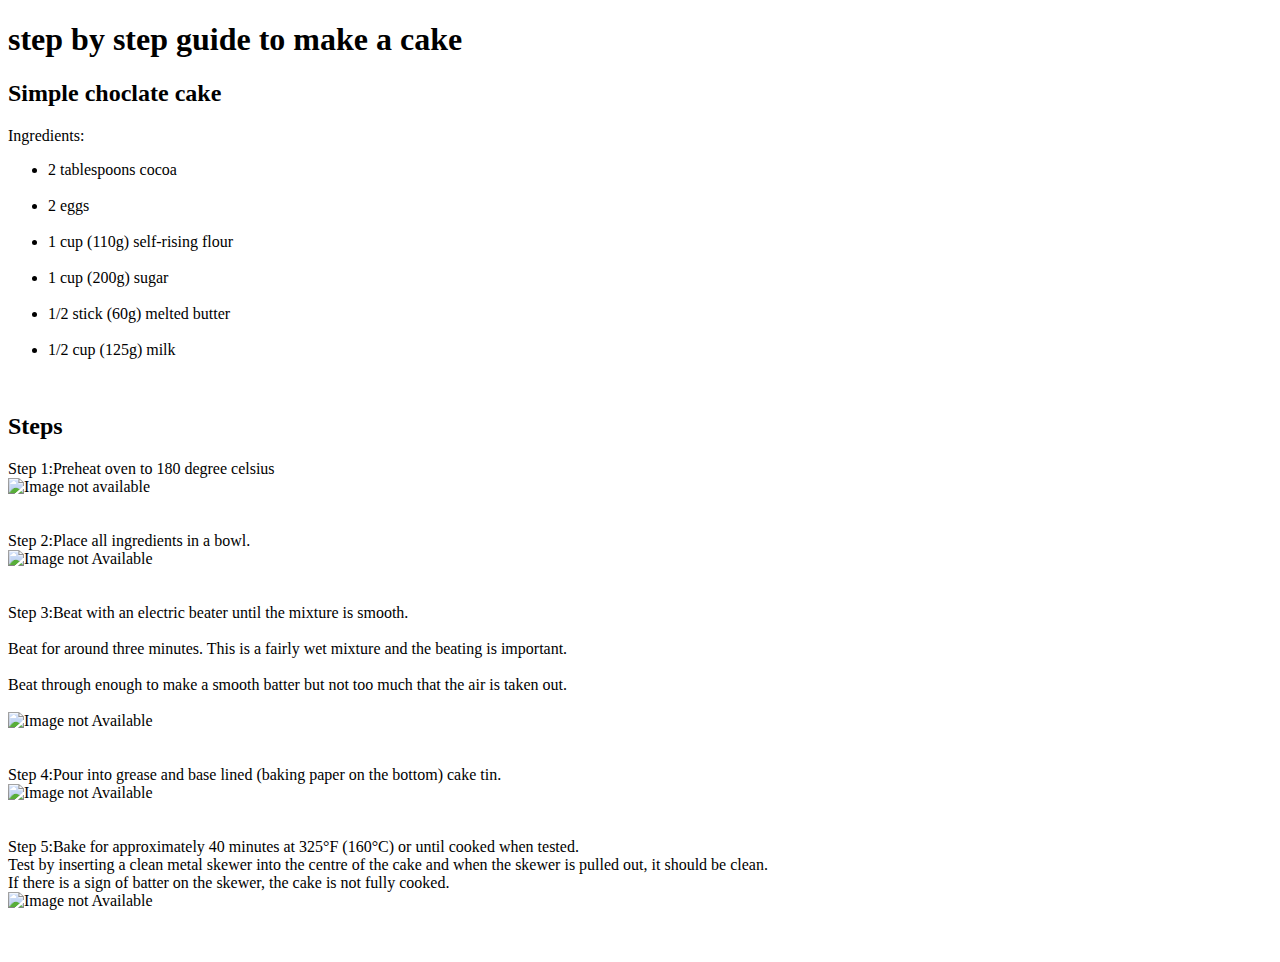
==== cake.html @ 07ef1a6f "Add files via upload" ====
<!DOCTYPE HTML>
<html lang = "en">
<head>
<meta charset ="UTF-8">
<title>my page</title>
<link rel="stylesheet" href="castyle.css">
</head>
<body>
<h1> step by step guide to make a cake</h1>
<h2>Simple choclate cake</h2>
<p class="normal"> Ingredients:<br></p>
<ul>
<li>2 tablespoons cocoa</li><br>
<li>2 eggs</li><br>
<li>1 cup (110g) self-rising flour</li><br>
<li>1 cup (200g) sugar</li><br>
<li>1/2 stick (60g) melted butter</li><br>
<li>1/2 cup (125g) milk</li>
</ul><br>
<h2>Steps</h2>
<p class="details"> Step 1:Preheat oven to 180 degree celsius <br>
<img src="https://www.wikihow.com/images/thumb/4/44/Make-a-Simple-Chocolate-Cake-Step-1-Version-3.jpg/aid1334248-v4-728px-Make-a-Simple-Chocolate-Cake-Step-1-Version-3.jpg.webp" alt="Image not available" width="500" height="300"><br><br><br>
Step 2:Place all ingredients in a bowl.<br>
<img src="https://www.wikihow.com/images/thumb/2/2a/Make-a-Simple-Chocolate-Cake-Step-2-Version-3.jpg/aid1334248-v4-728px-Make-a-Simple-Chocolate-Cake-Step-2-Version-3.jpg.webp"alt="Image not Available" width="500" height="300"><br><br><br>
Step 3:Beat with an electric beater until the mixture is smooth.<br><br>
Beat for around three minutes. This is a fairly wet mixture and the beating is important.<br><br>
Beat through enough to make a smooth batter but not too much that the air is taken out.<br><br>
<img src="https://www.wikihow.com/images/thumb/f/ff/Make-a-Simple-Chocolate-Cake-Step-3-Version-3.jpg/aid1334248-v4-728px-Make-a-Simple-Chocolate-Cake-Step-3-Version-3.jpg.webp"alt="Image not Available" width="500" height="300"><br><br><br>
Step 4:Pour into grease and base lined (baking paper on the bottom) cake tin.<br>
<img src="https://www.wikihow.com/images/thumb/3/37/Make-a-Simple-Chocolate-Cake-Step-5-Version-3.jpg/aid1334248-v4-728px-Make-a-Simple-Chocolate-Cake-Step-5-Version-3.jpg.webp"alt="Image not Available" width="500" height="300"><br><br><br>
Step 5:Bake for approximately 40 minutes at 325°F (160°C) or until cooked when tested.<br> Test by inserting a clean metal skewer into the centre of the cake and when the skewer is pulled out, it should be clean.<br> If there is a sign of batter on the skewer, the cake is not fully cooked.<br>
<img src="https://www.wikihow.com/images/thumb/c/c9/Make-a-Simple-Chocolate-Cake-Step-6-Version-2.jpg/aid1334248-v4-728px-Make-a-Simple-Chocolate-Cake-Step-6-Version-2.jpg.webp"alt="Image not Available" width="500" height="300"><br><br><br>

</body>
</html>
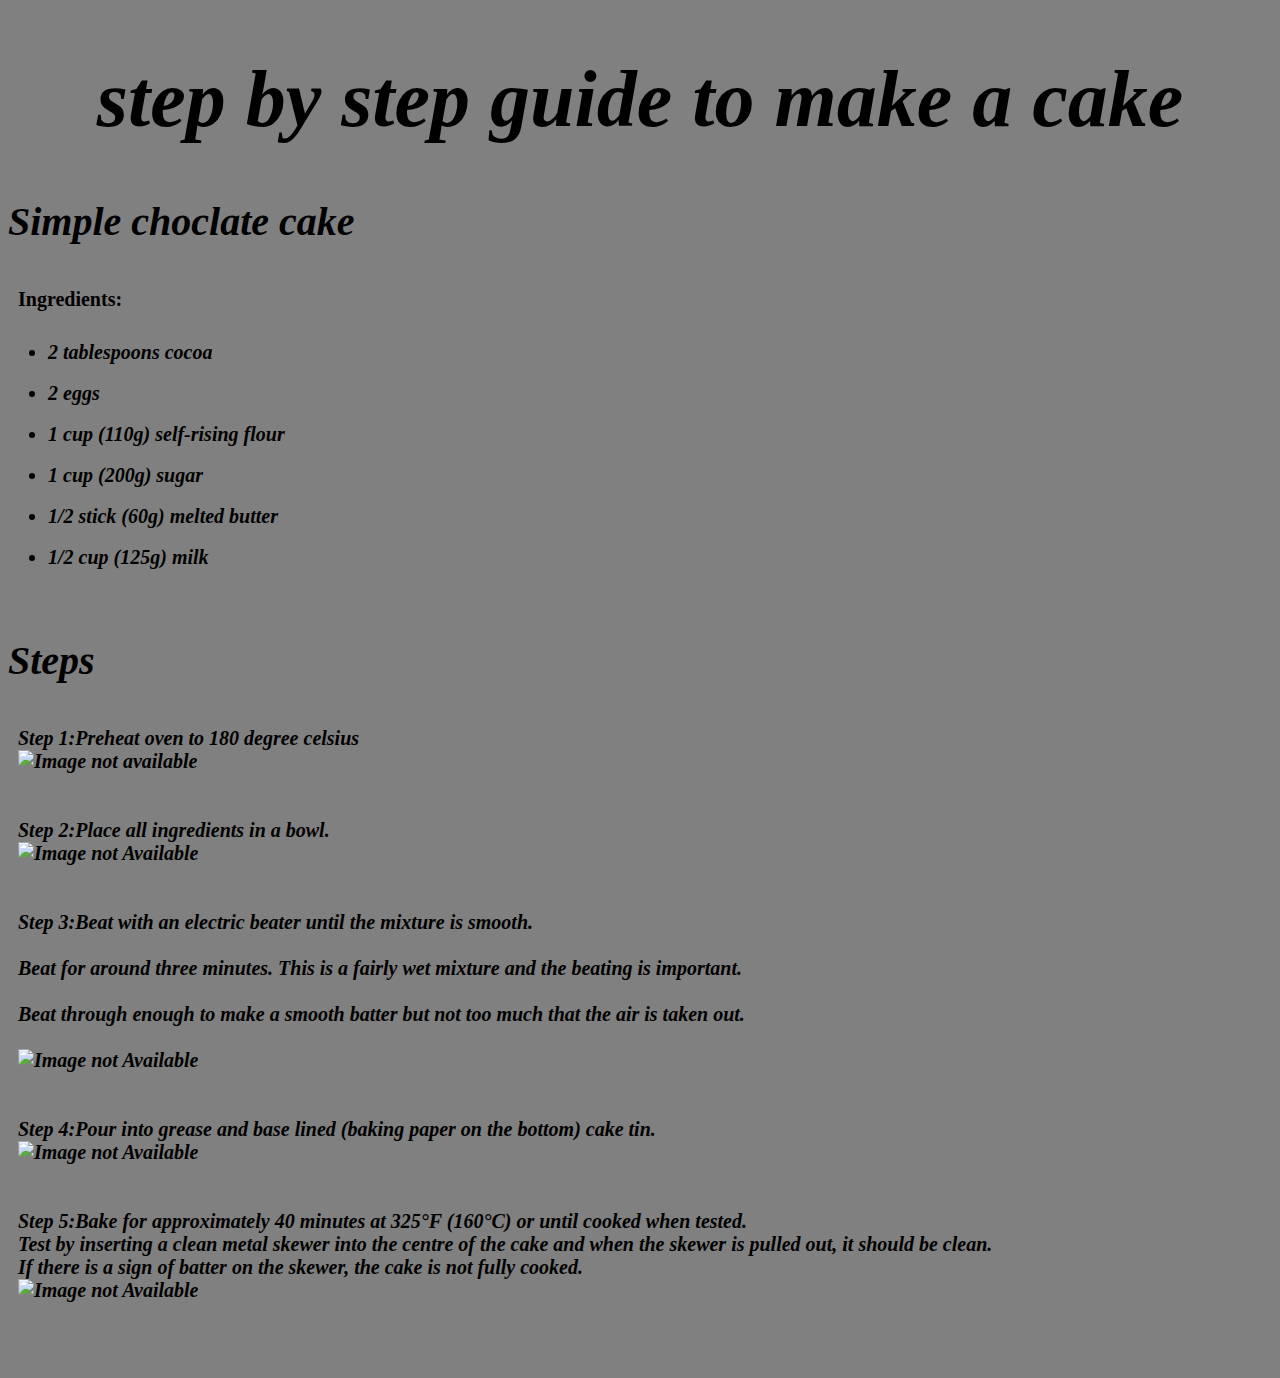
==== commit 7c2d23b3: "Update cake.html" ====
--- a/cake.html
+++ b/cake.html
@@ -3,7 +3,7 @@
 <head>
 <meta charset ="UTF-8">
 <title>my page</title>
-<link rel="stylesheet" href="castyle.css">
+<link rel="stylesheet" href="../css/castyle.css">
 </head>
 <body>
 <h1> step by step guide to make a cake</h1>
@@ -32,4 +32,4 @@
 <img src="https://www.wikihow.com/images/thumb/c/c9/Make-a-Simple-Chocolate-Cake-Step-6-Version-2.jpg/aid1334248-v4-728px-Make-a-Simple-Chocolate-Cake-Step-6-Version-2.jpg.webp"alt="Image not Available" width="500" height="300"><br><br><br>
 
 </body>
-</html>+</html>
--- a/css/castyle.css
+++ b/css/castyle.css
@@ -0,0 +1,40 @@
+h1{
+	font-family: Times New Roman;
+   font-style: italic;
+   text-align:center;
+   color: black;
+   font-size: 80px;
+   
+}
+h2{
+	font-family: Times New Roman;
+   font-style: italic;
+   text-align:left;
+   color: black;
+   font-size: 40px;
+}
+body{
+	background-color: grey;
+}
+p.details{
+	font-size: medium;
+	font-weight: bold;
+	font-size: 20px;
+	padding: 10px;
+	font-style: italic;
+}
+p.normal{
+	font-size: medium;
+	font-weight: bold;
+	font-size: 20px;
+	padding: 10px;
+}
+li{
+	font-family: Times New Roman;
+   font-style: italic;
+   text-align:left;
+   color: black;
+   font-size: 20px;
+   font-weight: bold;
+}
+
